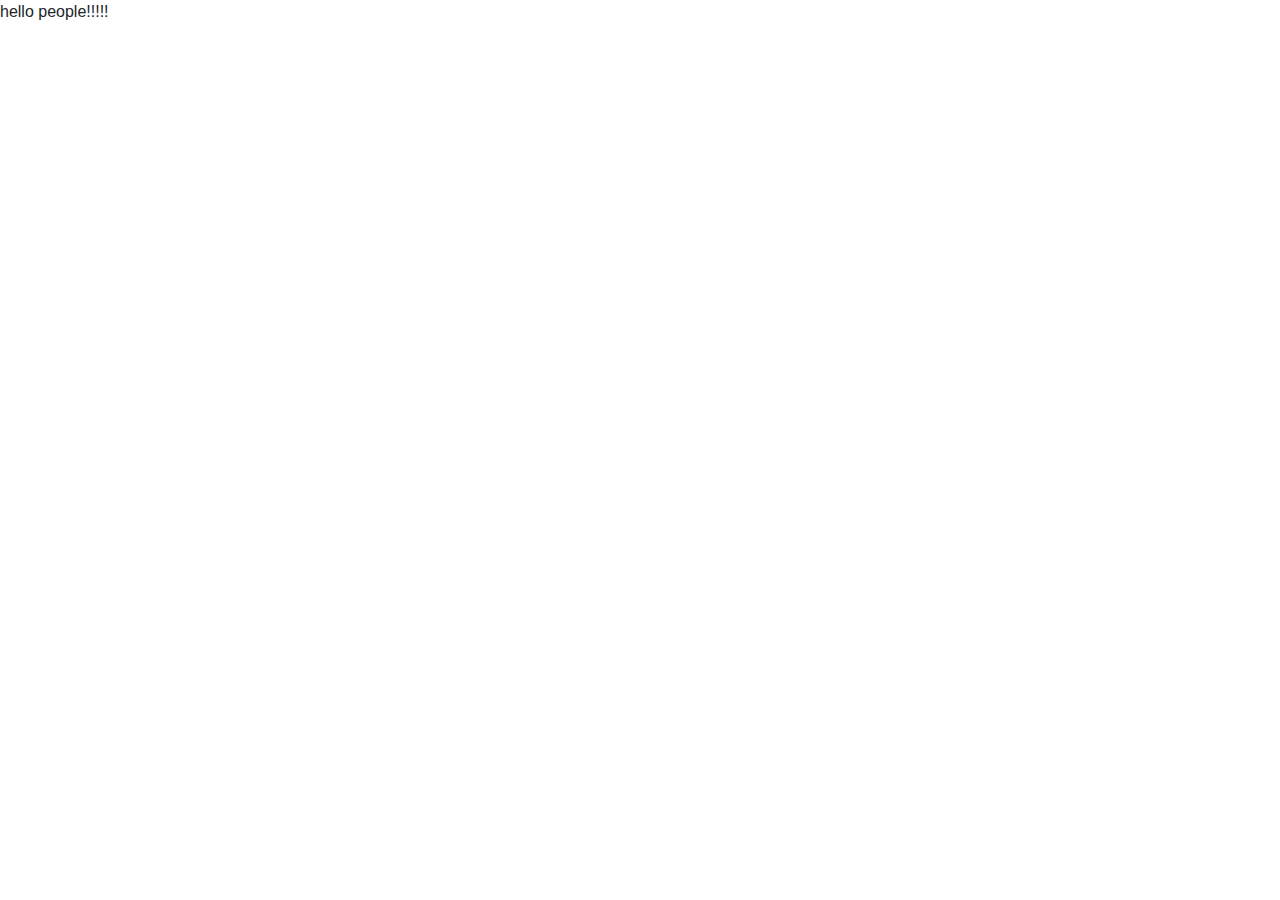
==== index.html @ 009b2bfd "initiate home page" ====
<!DOCTYPE html>
<html lang="en">
<head>
    <meta charset="UTF-8">
    <meta name="viewport" content="width=device-width, initial-scale=1.0">
    <link rel="stylesheet" href="css/bootstrap.css">
    <link rel="stylesheet" href="css/styles.css">
    <title>Document</title>
</head>
<body>
    hello people!!!!!
</body>
</html>
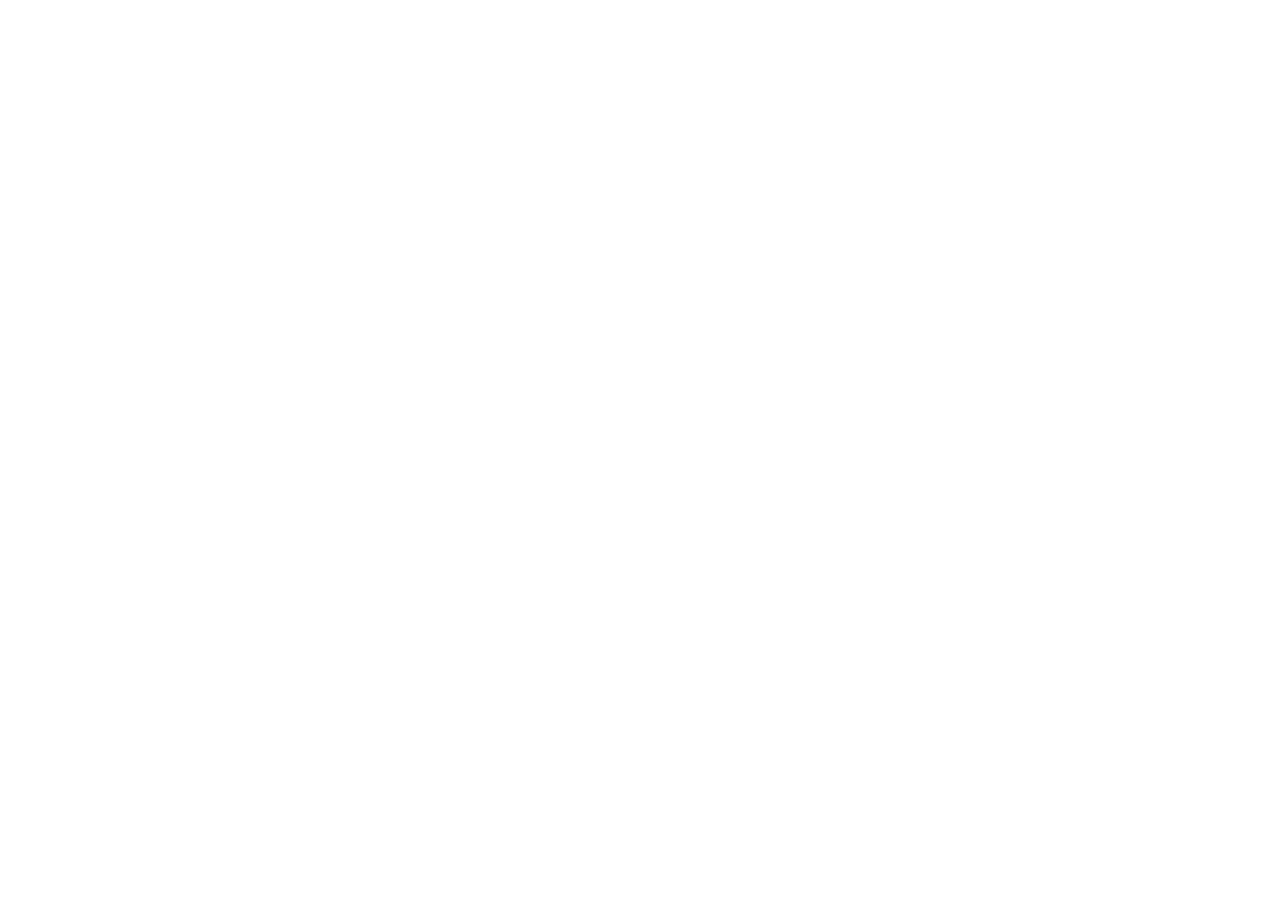
==== commit ccc30ae7: "Merge pull request #3 from emile067/emile" ====
--- a/index.html
+++ b/index.html
@@ -8,6 +8,6 @@
     <title>Document</title>
 </head>
 <body>
-    hello people!!!!!
+
 </body>
 </html>--- a/css/styles.css
+++ b/css/styles.css
@@ -0,0 +1,15 @@
+#nav-menu{
+  height:100%;
+  top: 0;
+  left: 0;
+  position: fixed;
+  background-color: orangered;
+}
+#nav-menu>a{
+  display: block;
+  padding:2px;
+  text-decoration: none;
+  color:whitesmoke;
+  font-size: 40px;
+  margin:20px;
+}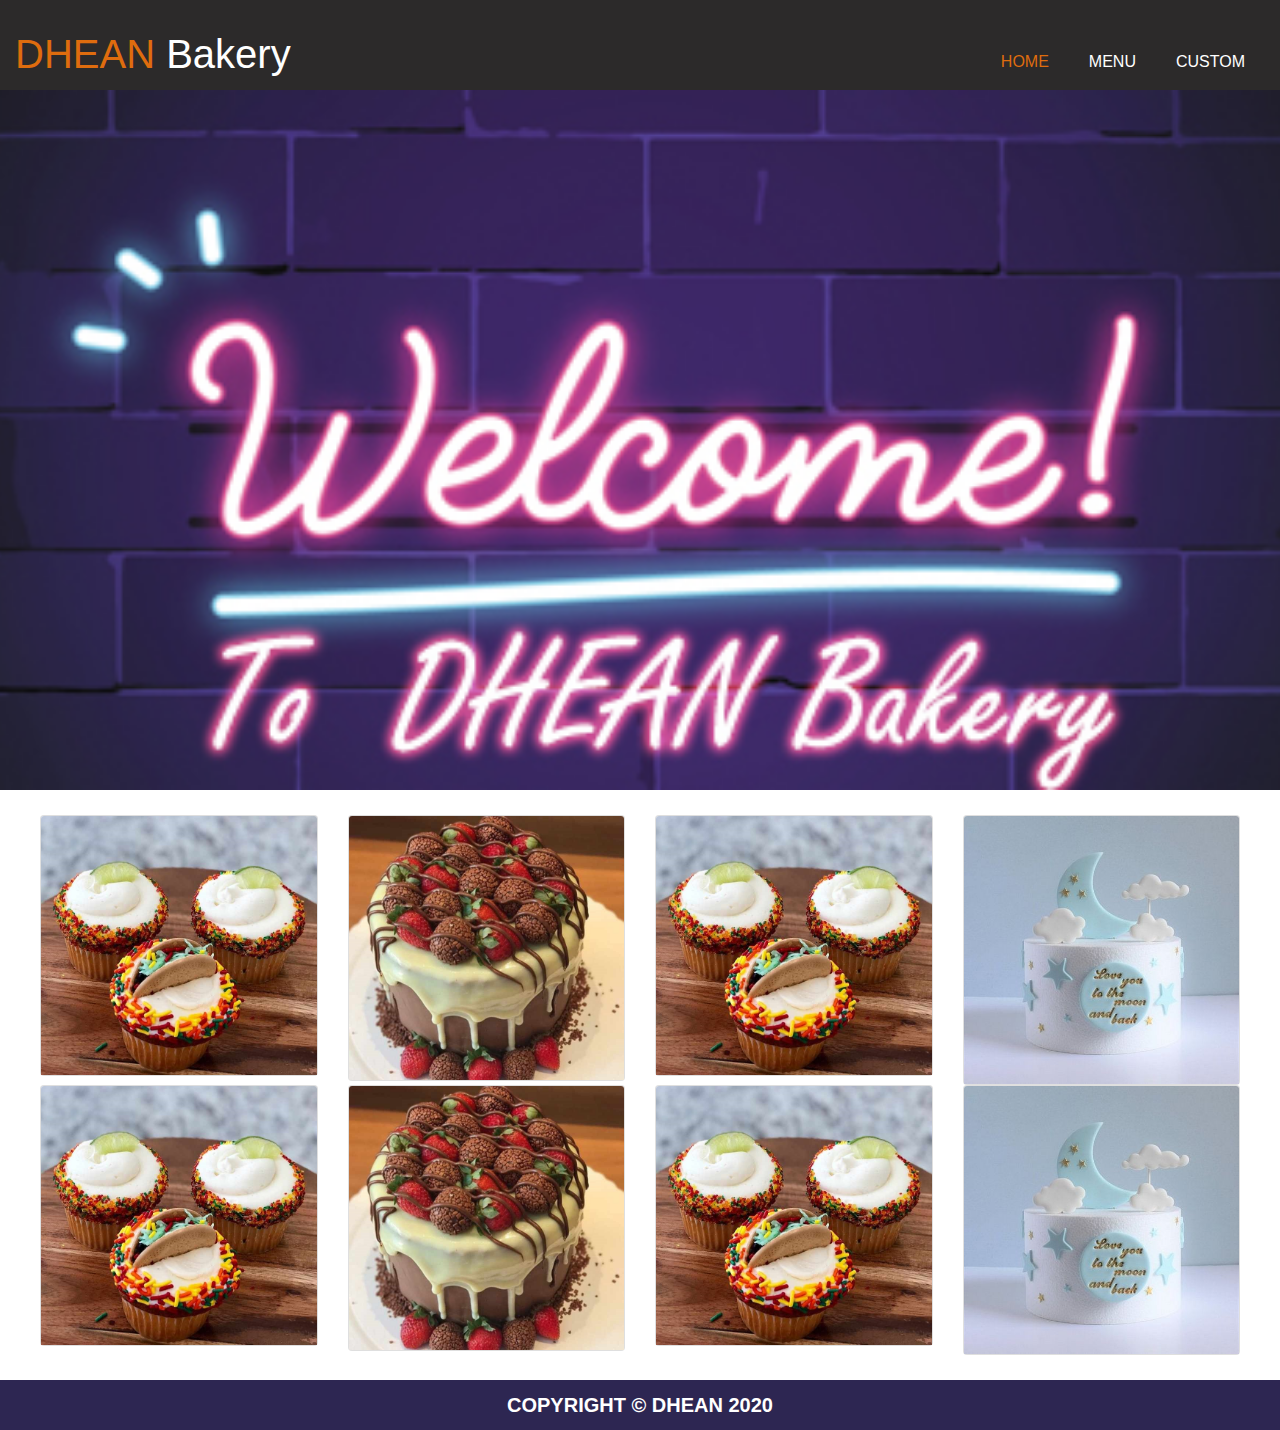
==== commit a6832f5e: "Update home page" ====
--- a/index.html
+++ b/index.html
@@ -1,13 +1,98 @@
 <!DOCTYPE html>
-<html lang="en">
 <head>
     <meta charset="UTF-8">
     <meta name="viewport" content="width=device-width, initial-scale=1.0">
-    <link rel="stylesheet" href="css/bootstrap.css">
-    <link rel="stylesheet" href="css/styles.css">
-    <title>Document</title>
+    <title>BAKERY</title>
+    <script src="./js/jquery-3.5.1.min.js"></script>
+    <link rel="stylesheet" href="./css/bootstrap.css">
+    <link rel="stylesheet" href="./css/style.css">
+    
 </head>
-<body>
-
-</body>
+<body> 
+    <div class="container-fluid text-white header">
+        <div>
+            <h1><span class="highlight">DHEAN</span> Bakery</h1>
+        </div>
+        <nav>
+            <ul>
+                <li><a href="index.html"><span class="highlight">home</span></a></li>
+                <li><a href="menu.html">Menu</a></li>
+                <li><a href="">Custom</a></li>
+            </ul>
+        </nav>
+    </div>
+    <div class="container-fluid welcome">
+    </div>
+    <div class="container-fluid">
+        <div class="row box">
+            <div class="col-md-3">
+                <div class="card">
+                    <img src="./images/cake1.jpg" class="card-img-top" alt="">
+                </div>
+                <div class="overlay text-center">
+                    <p>Muffin</p>
+                </div>
+            </div>
+            <div class="col-md-3">
+                <div class="card">
+                    <img src="./images/cake2.jpg" class="card-img-top" alt="">
+                </div>
+                <div class="overlay text-center">
+                    <p>Strawberry Cake</p>
+                </div>
+            </div>
+            <div class="col-md-3">
+                <div class="card">
+                    <img src="./images/cake1.jpg" class="card-img-top" alt="">
+                </div>
+                <div class="overlay text-center">
+                    <p>Pizza</p>
+                </div>
+            </div>
+            <div class="col-md-3">
+                <div class="card">
+                    <img src="./images/cake4.jpg" class="card-img-top" alt="">
+                </div>
+                <div class="overlay text-center">
+                    <p>Bread Sesame</p>
+                </div>
+            </div>
+            <div class="col-md-3">
+                <div class="card">
+                    <img src="./images/cake1.jpg" class="card-img-top" alt="">
+                </div>
+                <div class="overlay text-center">
+                    <p>Muffin</p>
+                </div>
+            </div>
+            <div class="col-md-3">
+                <div class="card">
+                    <img src="./images/cake2.jpg" class="card-img-top" alt="">
+                </div>
+                <div class="overlay text-center">
+                    <p>Strawberry Cake</p>
+                </div>
+            </div>
+            <div class="col-md-3">
+                <div class="card">
+                    <img src="./images/cake1.jpg" class="card-img-top" alt="">
+                </div>
+                <div class="overlay text-center">
+                    <p>Pizza</p>
+                </div>
+            </div>
+            <div class="col-md-3">
+                <div class="card">
+                    <img src="./images/cake4.jpg" class="card-img-top" alt="">
+                </div>
+                <div class="overlay text-center">
+                    <p>Bread Sesame</p>
+                </div>
+            </div>
+        </div>
+    </div>
+    <div class="container-fluid footer text-center text-white">
+        <p>COPYRIGHT &copy; DHEAN 2020</p>
+    </div>
+</body>   
 </html>--- a/css/style.css
+++ b/css/style.css
@@ -0,0 +1,82 @@
+.header{
+     background-color: #2c2a2a;
+     color: #ffffff;
+     padding-top: 30px;
+     min-height: 90px;
+ }
+ .header > h1 {
+     padding: 0;
+     margin: 0;
+ }
+
+.header > nav > ul > li >a{
+    color: #ffffff;
+    text-decoration: none;
+    text-transform: uppercase;
+    font-size: 16px;
+}
+
+.header a:hover{
+    color: #ffffff;
+    font-weight: bold;
+}
+
+.header > nav > ul{
+    padding:0;
+    margin:0;
+}
+
+.header > nav >ul > li{
+    float: left;
+    display: inline;
+    padding: 0 20px 0 20px;
+}
+
+.header > div {
+    float:left;
+}
+
+.header > nav {
+    float: right;
+    margin-top: 20px;
+}
+
+.highlight{
+    color: #df6c0e;
+}
+
+.welcome{
+    background-image: url("../images/welcome.jpg");
+    height: 700px;
+    background-position: center;
+    background-repeat: no-repeat;
+    background-size: cover;
+    position: relative;
+  }
+
+.box{
+   padding: 25px;
+}
+.overlay{
+    position: absolute;
+    top: 0;
+    left: 0;
+    right: 0;
+    bottom: 0;
+    background: white;
+    opacity: 0.5;
+    display: none;
+    padding-top: 20%;
+    font-size: 50px;
+}
+
+.footer{
+    background-color: #2d2652;
+    height: 50px;
+    font-size: 20px;
+    font-weight: bold;
+}
+
+.footer > p{
+    padding-top: 10px;
+}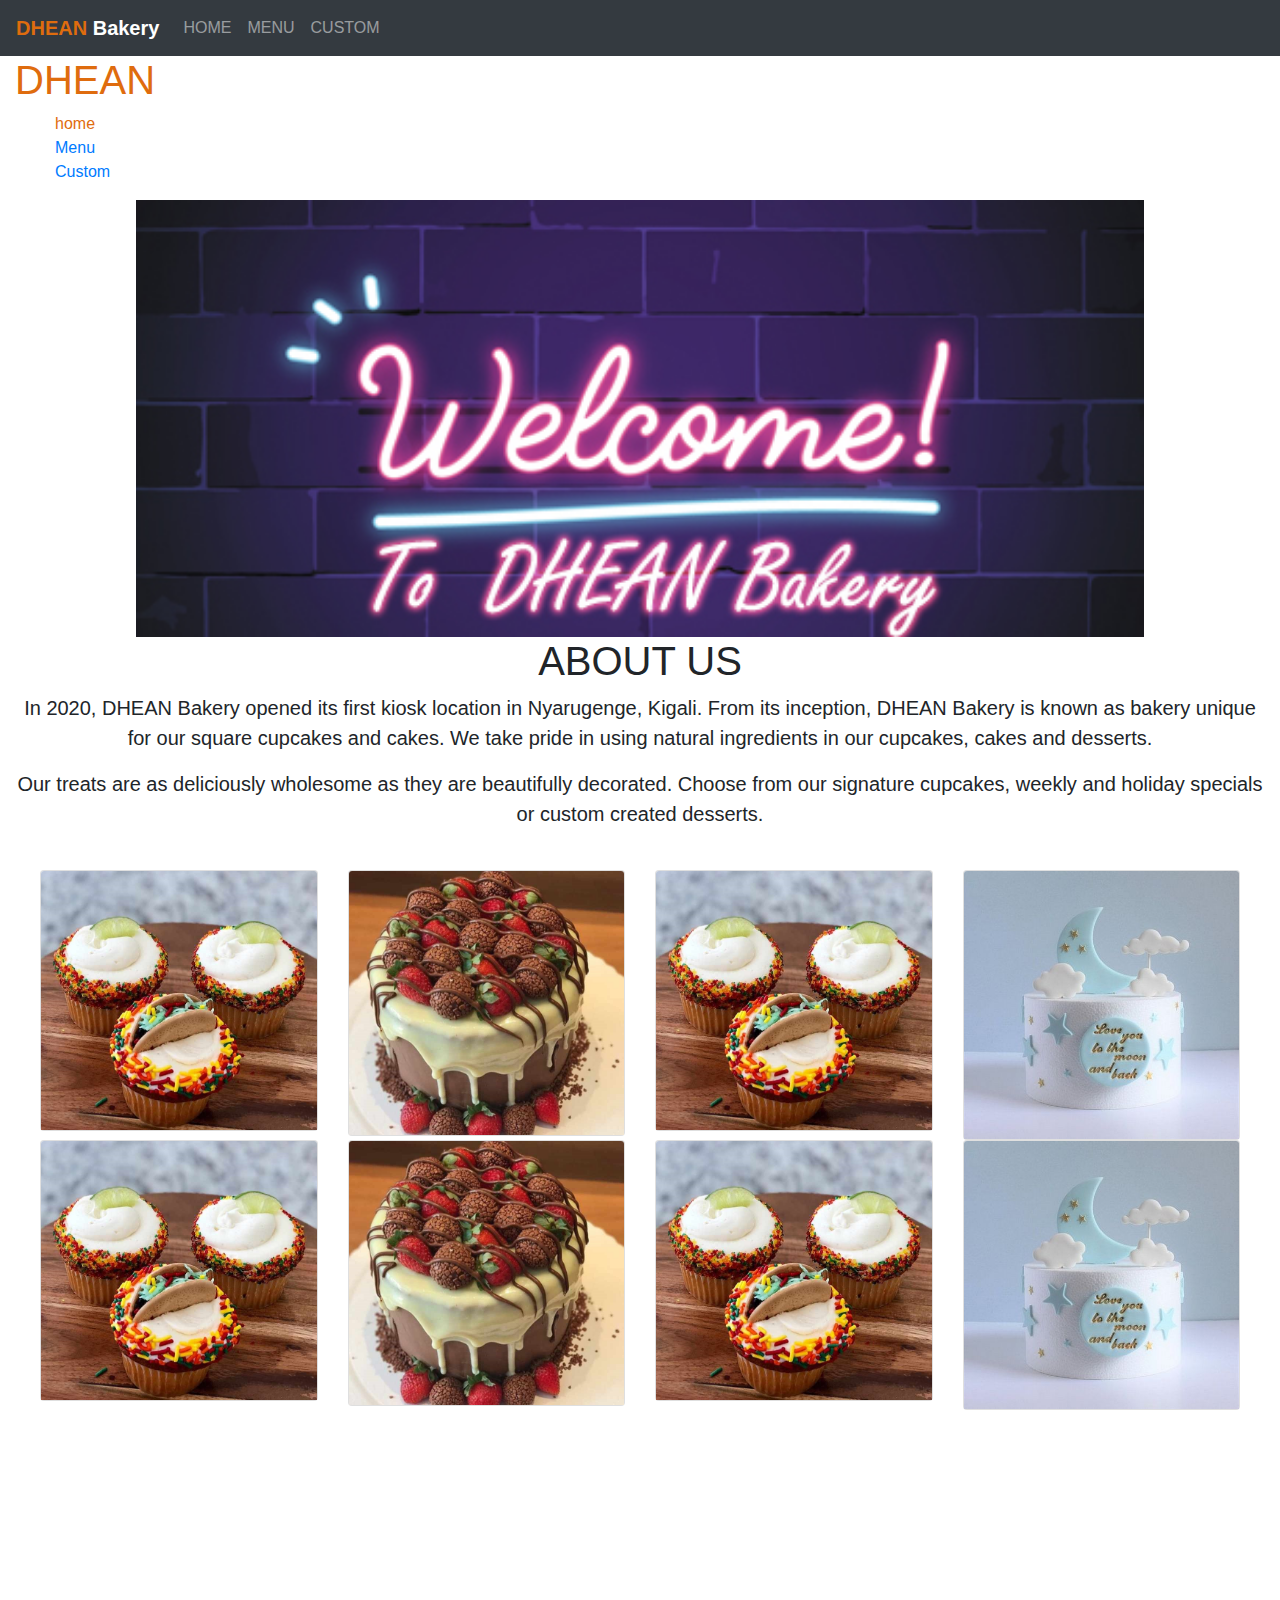
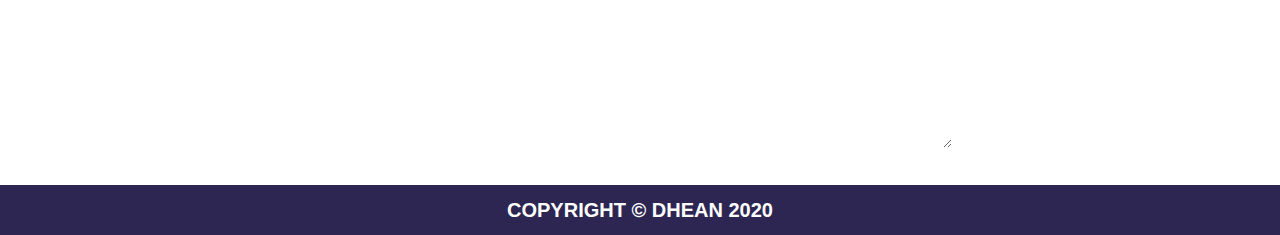
==== commit f0897f64: "Merge pull request #31 from AlainDevis/devis" ====
--- a/index.html
+++ b/index.html
@@ -1,14 +1,50 @@
 <!DOCTYPE html>
+<html lang="en">
+
+<head>
+    <meta charset="UTF-8">
+    <meta name="viewport" content="width=device-width, initial-scale=1.0">
+    <link rel="stylesheet" href="css/bootstrap.css">
+    <link rel="stylesheet" href="css/styles.css">
+
+    <title>Document</title>
+</head>
+
 <head>
     <meta charset="UTF-8">
     <meta name="viewport" content="width=device-width, initial-scale=1.0">
     <title>BAKERY</title>
-    <script src="./js/jquery-3.5.1.min.js"></script>
     <link rel="stylesheet" href="./css/bootstrap.css">
     <link rel="stylesheet" href="./css/style.css">
-    
+
+    <script src="./js/jquery-3.5.1.min.js"></script>
+    <script src="./js/scripts.js"></script>
+    <link rel="stylesheet" href="https://maxcdn.bootstrapcdn.com/bootstrap/4.5.2/css/bootstrap.min.css">
+    <script src="https://ajax.googleapis.com/ajax/libs/jquery/3.5.1/jquery.min.js"></script>
+    <script src="https://cdnjs.cloudflare.com/ajax/libs/popper.js/1.16.0/umd/popper.min.js"></script>
+    <script src="https://maxcdn.bootstrapcdn.com/bootstrap/4.5.2/js/bootstrap.min.js"></script>
 </head>
 <body> 
+    <nav class="navbar navbar-expand-sm bg-dark navbar-dark">
+        <a class="navbar-brand" href="#"><span class="highlight">DHEAN</span> Bakery</a>
+        <ul class="navbar-nav">
+          <li class="nav-item">
+            <a class="nav-link" href="index.html">HOME</a>
+          </li>
+          <li class="nav-item">
+            <a class="nav-link" href="menu.html">MENU</a>
+          </li>
+          <li class="nav-item">
+            <a class="nav-link" href="custom.html">CUSTOM</a>
+          </li>
+        </ul>
+      </nav>
+      
+
+
+</head>
+
+<body>
     <div class="container-fluid text-white header">
         <div>
             <h1><span class="highlight">DHEAN</span> Bakery</h1>
@@ -21,7 +57,14 @@
             </ul>
         </nav>
     </div>
+
     <div class="container-fluid welcome">
+        <!-- <img src="./images/welcome.jpg" alt=""> -->
+    </div>
+    <div class="container-fluid text-center About-us">
+        <h1>ABOUT US</h1>
+        <p>In 2020, DHEAN Bakery opened its first kiosk location in Nyarugenge, Kigali. From its inception, DHEAN Bakery is known as bakery unique for our square cupcakes and cakes. We take pride in using natural ingredients in our cupcakes, cakes and desserts.</p>
+        <p>Our treats are as deliciously wholesome as they are beautifully decorated. Choose from our signature cupcakes, weekly and holiday specials or custom created desserts.</p> 
     </div>
     <div class="container-fluid">
         <div class="row box">
@@ -91,8 +134,19 @@
             </div>
         </div>
     </div>
+
+    <div class="container-fluid contact-us  text-center text-white">
+        <h1>CONTACT US</h1>
+        <form action="" class="Cform">
+            <input class="t-input" type="text" placeholder="Name"><input class="t-input" type="email" placeholder="Email"> <br/>
+            <textarea id="t-area">Your message here.... </textarea>
+        </form>
+    </div>  
+
+    </div>
     <div class="container-fluid footer text-center text-white">
         <p>COPYRIGHT &copy; DHEAN 2020</p>
     </div>
-</body>   
+</body>
+
 </html>--- a/css/styles.css
+++ b/css/styles.css
@@ -0,0 +1,44 @@
+
+.col{
+    display: flex;
+    top: 6px;  
+}
+
+.column{
+    position: absolute;
+    padding-left: 250px;
+    top: 1230px;
+}
+h2{
+    padding-left: 90px;
+    font-family: Cambria, Cochin, Georgia, Times, 'Times New Roman', serif;
+}
+.menu-nav{
+  position: fixed;
+  height: 100%;
+  max-width: 25%;
+  min-width: 25%;
+}
+.menu-tab{
+  font-size: 25px;
+}
+.item-title{
+  margin-bottom: 0.75rem;
+}
+.item-img{
+  height: 100%;
+  max-height: 250px;
+  width: auto;
+}
+.section-menu>hr{
+  background: darkred;
+  height: 3px;
+}
+.menu{
+  position: absolute;
+  left: 25%;
+  width: auto;
+}
+.hide{
+  display: none;
+}
--- a/css/style.css
+++ b/css/style.css
@@ -1,58 +1,28 @@
-.header{
-     background-color: #2c2a2a;
-     color: #ffffff;
-     padding-top: 30px;
-     min-height: 90px;
- }
- .header > h1 {
-     padding: 0;
-     margin: 0;
- }
-
-.header > nav > ul > li >a{
-    color: #ffffff;
-    text-decoration: none;
-    text-transform: uppercase;
-    font-size: 16px;
-}
-
-.header a:hover{
-    color: #ffffff;
-    font-weight: bold;
-}
-
-.header > nav > ul{
-    padding:0;
-    margin:0;
-}
-
-.header > nav >ul > li{
-    float: left;
-    display: inline;
-    padding: 0 20px 0 20px;
-}
-
-.header > div {
-    float:left;
-}
-
-.header > nav {
-    float: right;
-    margin-top: 20px;
-}
-
 .highlight{
     color: #df6c0e;
 }
 
+.navbar-brand{
+    font-weight: bold;
+}
+
 .welcome{
     background-image: url("../images/welcome.jpg");
-    height: 700px;
+    height: 437px;
     background-position: center;
     background-repeat: no-repeat;
-    background-size: cover;
+    background-size: contain;
     position: relative;
   }
+
+.welcome > img{
+    width: 100%;
+    height: 700px;
+}
+
+.About-us{
+    font-Size: 20px;
+}
 
 .box{
    padding: 25px;
@@ -79,4 +49,44 @@
 
 .footer > p{
     padding-top: 10px;
+}
+
+.contact-us{
+   background-image: url("../images/breads.jpg");
+   height: 350px;
+   background-position: center;
+   background-repeat: no-repeat;
+   background-size: cover;
+   position: relative; 
+}
+
+.Contact-us > h1{
+    margin-top: 15px;
+}
+
+.Cform > input {
+    background-color: transparent;
+    color: #fff;
+    border: 1px #fff solid;
+    margin: 10px;
+}
+
+.Cform > textarea {
+    background-color: transparent;
+    color: #fff;
+    border: 1px #fff solid;
+    margin: 10px;
+}
+
+#t-area{
+    width: 625px;
+    height: 200px;
+}
+
+.t-input{
+    width: 300px;
+}
+
+.t-input::placeholder{
+    color:white;
 }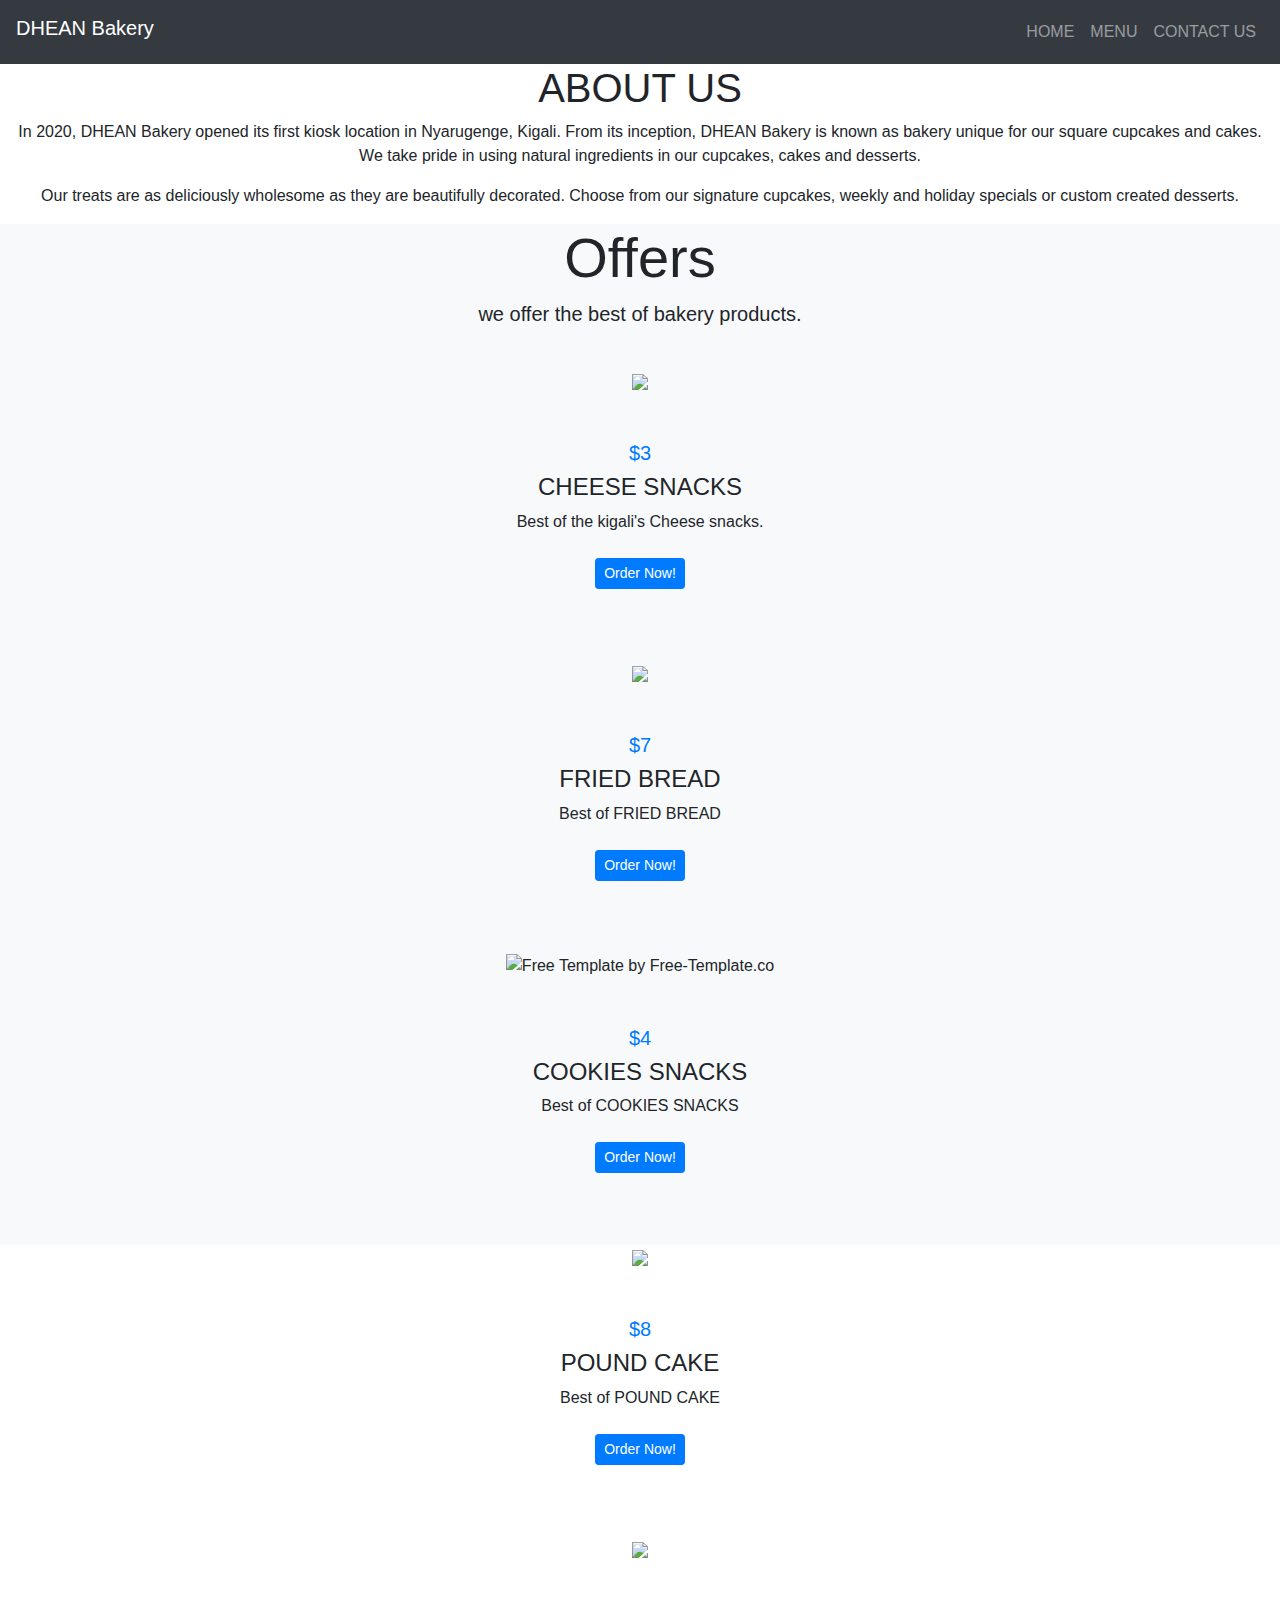
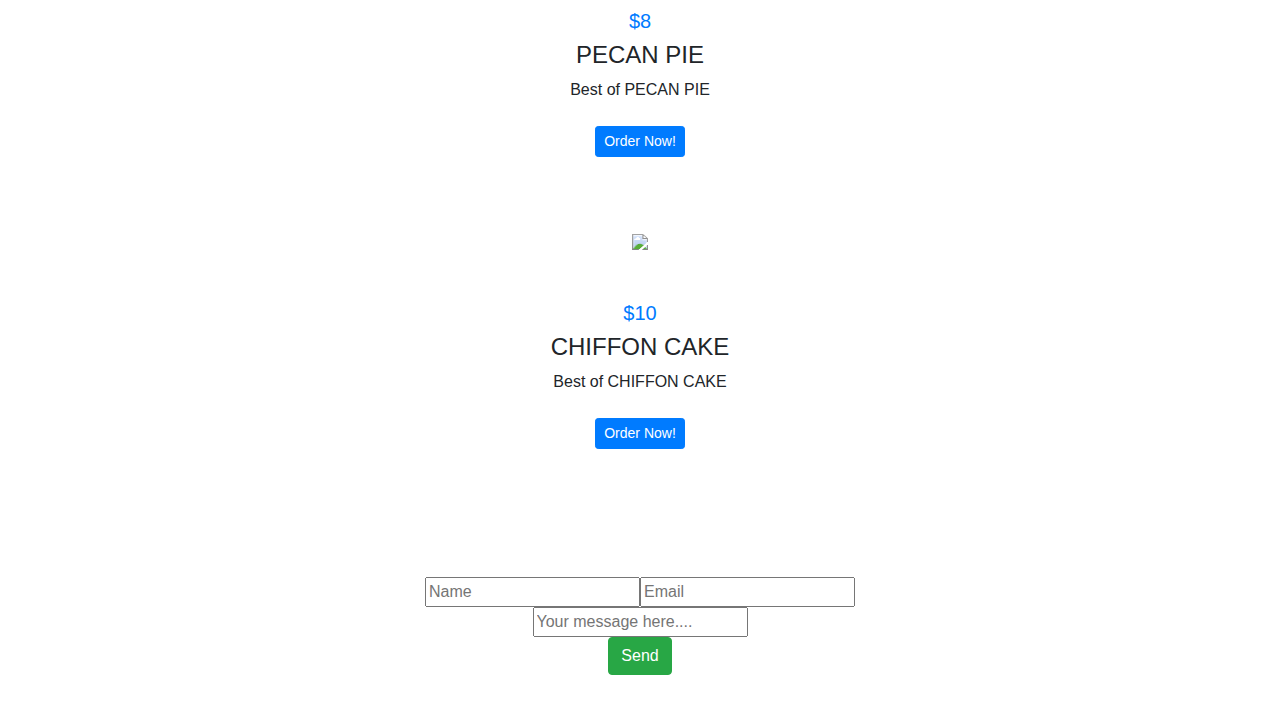
==== commit 6c45dd38: "Updates on the web" ====
--- a/index.html
+++ b/index.html
@@ -1,145 +1,142 @@
 <!DOCTYPE html>
 <html lang="en">
-
-<head>
-    <meta charset="UTF-8">
-    <meta name="viewport" content="width=device-width, initial-scale=1.0">
-    <link rel="stylesheet" href="css/bootstrap.css">
-    <link rel="stylesheet" href="css/styles.css">
-
-    <title>Document</title>
-</head>
-
-<head>
-    <meta charset="UTF-8">
-    <meta name="viewport" content="width=device-width, initial-scale=1.0">
-    <title>BAKERY</title>
+  <head>
+  <title>BAKERY</title>
+    <meta charset="utf-8">
+    <meta name="viewport" content="width=device-width, initial-scale=1, shrink-to-fit=no">
+    <meta name="description" content="Free Template by Free-Template.co" />
+    <link href="https://fonts.googleapis.com/css?family=Playfair+Display:400,400i,700|Raleway" rel="stylesheet">
+    <link rel="stylesheet" href="./css/bootstrap.min.css">
+    <link rel="stylesheet" href="./css/animate.css">
+    <link rel="stylesheet" href="./css/owl.carousel.min.css">
+    <link rel="stylesheet" href="./css/stylehome.css">
     <link rel="stylesheet" href="./css/bootstrap.css">
-    <link rel="stylesheet" href="./css/style.css">
-
-    <script src="./js/jquery-3.5.1.min.js"></script>
-    <script src="./js/scripts.js"></script>
     <link rel="stylesheet" href="https://maxcdn.bootstrapcdn.com/bootstrap/4.5.2/css/bootstrap.min.css">
     <script src="https://ajax.googleapis.com/ajax/libs/jquery/3.5.1/jquery.min.js"></script>
     <script src="https://cdnjs.cloudflare.com/ajax/libs/popper.js/1.16.0/umd/popper.min.js"></script>
     <script src="https://maxcdn.bootstrapcdn.com/bootstrap/4.5.2/js/bootstrap.min.js"></script>
-</head>
-<body> 
+  </head>
+  <body data-spy="scroll" data-target="#ftco-navbar" data-offset="200">
     <nav class="navbar navbar-expand-sm bg-dark navbar-dark">
-        <a class="navbar-brand" href="#"><span class="highlight">DHEAN</span> Bakery</a>
-        <ul class="navbar-nav">
-          <li class="nav-item">
-            <a class="nav-link" href="index.html">HOME</a>
-          </li>
-          <li class="nav-item">
-            <a class="nav-link" href="menu.html">MENU</a>
-          </li>
-          <li class="nav-item">
-            <a class="nav-link" href="custom.html">CUSTOM</a>
-          </li>
-        </ul>
+      <h1 class="navbar-brand"><span class="highlight">DHEAN</span> Bakery</h1>
+      <ul class="nav navbar-nav ml-auto">
+      <li class="nav-item">
+      <a class="nav-link" href="index.html"><span class="highlight">HOME</span></a>
+      </li>
+      <li class="nav-item">
+      <a class="nav-link" href="menu.html"><span class="highlight">MENU</span></a>
+      </li>
+      <li class="nav-item">
+      <a class="nav-link" href="#Contactus"><span class="highlight">CONTACT US</span></a>
+      </li>
+      </ul>
       </nav>
-      
+  <div class="container-fluid welcome">
+      <!-- <img src="./images/welcome.jpg" alt=""> -->
+  </div>
+  <div class="container-fluid text-center About-us box">
+      <h1>ABOUT US</h1>
+      <p>In 2020, DHEAN Bakery opened its first kiosk location in Nyarugenge, Kigali. From its inception, DHEAN Bakery is known as bakery unique for our square cupcakes and cakes. We take pride in using natural ingredients in our cupcakes, cakes and desserts.</p>
+      <p>Our treats are as deliciously wholesome as they are beautifully decorated. Choose from our signature cupcakes, weekly and holiday specials or custom created desserts.</p> 
+  </div>
+<section class="ftco-section bg-light" id="section-offer">
+      <div class="container">
+        <div class="row">
+          <div class="col-md-12 text-center mb-4 ftco-animate">
+            <h2 class="display-4">Offers </h2>
+            <div class="row justify-content-center">
+              <div class="col-md-7">
+                <p class="lead">we offer the best of bakery products.</p>
+              </div>
+            </div>
+          </div>
+          <div class="col-md-12">
+            <div class="owl-carousel ftco-owl">
+              <div class="item">
+                <div class="media d-block mb-4 text-center ftco-media ftco-animate border-0">
+                  <img src="images/Cheese-snakes.jpeg" class="img-fluid">
+                  <div class="media-body p-md-5 p-4">
+                    <h5 class="text-primary">$3</h5>
+                    <h5 class="mt-0 h4">CHEESE SNACKS</h5>
+                    <p class="mb-4">Best of the kigali's Cheese snacks.</p>
+                    <p class="mb-0"><a href="menu.html#cheese-s" class="btn btn-primary btn-sm">Order Now!</a></p>
+                  </div>
+                </div>
+              </div>
 
+              <div class="item">
+                <div class="media d-block mb-4 text-center ftco-media ftco-animate border-0">
+                  <img src="images/fried.jpeg" class="img-fluid">
+                  <div class="media-body p-md-5 p-4">
+                    <h5 class="text-primary">$7</h5>
+                    <h5 class="mt-0 h4"> FRIED BREAD</h5>
+                    <p class="mb-4">Best of FRIED BREAD</p>
+                    <p class="mb-0"><a href="menu.html#fried-b" class="btn btn-primary btn-sm">Order Now!</a></p>
+                  </div>
+                </div>
+              </div>
+              
+              <div class="item">
+                <div class="media d-block mb-4 text-center ftco-media ftco-animate border-0">
+                  <img src="images/cookies snacks.jpg" alt="Free Template by Free-Template.co" class="img-fluid">
+                  <div class="media-body p-md-5 p-4">
+                    <h5 class="text-primary">$4</h5>
+                    <h5 class="mt-0 h4">COOKIES SNACKS</h5>
+                    <p class="mb-4">Best of COOKIES SNACKS</p>
+                    <p class="mb-0"><a href="menu.html#cookies-s" class="btn btn-primary btn-sm">Order Now!</a></p>
+                  </div>
+                </div>
+              </div>
+</section>
+<section>
+      <div class="container">
+          <div class="col-md-12">
+            <div class="owl-carousel ftco-owl">
+              <div class="item">
+                <div class="media d-block mb-4 text-center ftco-media ftco-animate border-0">
+                  <img src="images/pound.jpeg"  class="img-fluid">
+                  <div class="media-body p-md-5 p-4">
+                    <h5 class="text-primary">$8</h5>
+                    <h5 class="mt-0 h4">POUND CAKE</h5>
+                    <p class="mb-4">Best of POUND CAKE</p>
 
-</head>
+                    <p class="mb-0"><a href="menu.html#pound-c" class="btn btn-primary btn-sm">Order Now!</a></p>
+                  </div>
+                </div>
+              </div>
+              <div class="item">
+                <div class="media d-block mb-4 text-center ftco-media ftco-animate border-0">
+                  <img src="images/Pecan .jpeg"  class="img-fluid">
+                  <div class="media-body p-md-5 p-4">
+                    <h5 class="text-primary">$8</h5>
+                    <h5 class="mt-0 h4">PECAN PIE</h5>
+                    <p class="mb-4">Best of PECAN PIE</p>
 
-<body>
-    <div class="container-fluid text-white header">
-        <div>
-            <h1><span class="highlight">DHEAN</span> Bakery</h1>
-        </div>
-        <nav>
-            <ul>
-                <li><a href="index.html"><span class="highlight">home</span></a></li>
-                <li><a href="menu.html">Menu</a></li>
-                <li><a href="">Custom</a></li>
-            </ul>
-        </nav>
-    </div>
+                    <p class="mb-0"><a href="menu.html#pecan-p" class="btn btn-primary btn-sm">Order Now!</a></p>
+                  </div>
+                </div>
+              </div>
+              
+              <div class="item">
+                <div class="media d-block mb-4 text-center ftco-media ftco-animate border-0">
+                  <img src="images/chiffon.jpg"  class="img-fluid">
+                  <div class="media-body p-md-5 p-4">
+                    <h5 class="text-primary">$10</h5>
+                    <h5 class="mt-0 h4">CHIFFON CAKE</h5>
+                    <p class="mb-4">Best of CHIFFON CAKE</p>
 
-    <div class="container-fluid welcome">
-        <!-- <img src="./images/welcome.jpg" alt=""> -->
-    </div>
-    <div class="container-fluid text-center About-us">
-        <h1>ABOUT US</h1>
-        <p>In 2020, DHEAN Bakery opened its first kiosk location in Nyarugenge, Kigali. From its inception, DHEAN Bakery is known as bakery unique for our square cupcakes and cakes. We take pride in using natural ingredients in our cupcakes, cakes and desserts.</p>
-        <p>Our treats are as deliciously wholesome as they are beautifully decorated. Choose from our signature cupcakes, weekly and holiday specials or custom created desserts.</p> 
-    </div>
-    <div class="container-fluid">
-        <div class="row box">
-            <div class="col-md-3">
-                <div class="card">
-                    <img src="./images/cake1.jpg" class="card-img-top" alt="">
+                    <p class="mb-0"><a href="menu.html#chiffon-c" class="btn btn-primary btn-sm">Order Now!</a></p>
+                  </div>
                 </div>
-                <div class="overlay text-center">
-                    <p>Muffin</p>
-                </div>
-            </div>
-            <div class="col-md-3">
-                <div class="card">
-                    <img src="./images/cake2.jpg" class="card-img-top" alt="">
-                </div>
-                <div class="overlay text-center">
-                    <p>Strawberry Cake</p>
-                </div>
-            </div>
-            <div class="col-md-3">
-                <div class="card">
-                    <img src="./images/cake1.jpg" class="card-img-top" alt="">
-                </div>
-                <div class="overlay text-center">
-                    <p>Pizza</p>
-                </div>
-            </div>
-            <div class="col-md-3">
-                <div class="card">
-                    <img src="./images/cake4.jpg" class="card-img-top" alt="">
-                </div>
-                <div class="overlay text-center">
-                    <p>Bread Sesame</p>
-                </div>
-            </div>
-            <div class="col-md-3">
-                <div class="card">
-                    <img src="./images/cake1.jpg" class="card-img-top" alt="">
-                </div>
-                <div class="overlay text-center">
-                    <p>Muffin</p>
-                </div>
-            </div>
-            <div class="col-md-3">
-                <div class="card">
-                    <img src="./images/cake2.jpg" class="card-img-top" alt="">
-                </div>
-                <div class="overlay text-center">
-                    <p>Strawberry Cake</p>
-                </div>
-            </div>
-            <div class="col-md-3">
-                <div class="card">
-                    <img src="./images/cake1.jpg" class="card-img-top" alt="">
-                </div>
-                <div class="overlay text-center">
-                    <p>Pizza</p>
-                </div>
-            </div>
-            <div class="col-md-3">
-                <div class="card">
-                    <img src="./images/cake4.jpg" class="card-img-top" alt="">
-                </div>
-                <div class="overlay text-center">
-                    <p>Bread Sesame</p>
-                </div>
-            </div>
-        </div>
-    </div>
+              </div>
+</section>
 
-    <div class="container-fluid contact-us  text-center text-white">
+    <div class="container-fluid contact-us  text-center text-white" id="Contactus">
         <h1>CONTACT US</h1>
-        <form action="" class="Cform">
-            <input class="t-input" type="text" placeholder="Name"><input class="t-input" type="email" placeholder="Email"> <br/>
-            <textarea id="t-area">Your message here.... </textarea>
+        <form action="" id="cform" class="Cform">
+            <input id="uname" class="t-input" type="text" placeholder="Name"><input id="email" class="t-input" type="email" placeholder="Email"> <br/>
+            <input type="text"  id="t-area"  class="t-input" placeholder="Your message here...."> </textarea><br/>
+            <button id="submit"class="btn btn-success">Send</button>
         </form>
     </div>  
 
@@ -147,6 +144,15 @@
     <div class="container-fluid footer text-center text-white">
         <p>COPYRIGHT &copy; DHEAN 2020</p>
     </div>
+
+    <script src="js/jquery.min.js"></script>
+    <script src="js/bootstrap.min.js"></script>
+    <script src="js/jquery.waypoints.min.js"></script>
+    <script src="js/owl.carousel.min.js"></script>
+    <script src="js/main.js"></script>
+    <script src="js/scripts.js"></script>
+
 </body>
 
+
 </html>